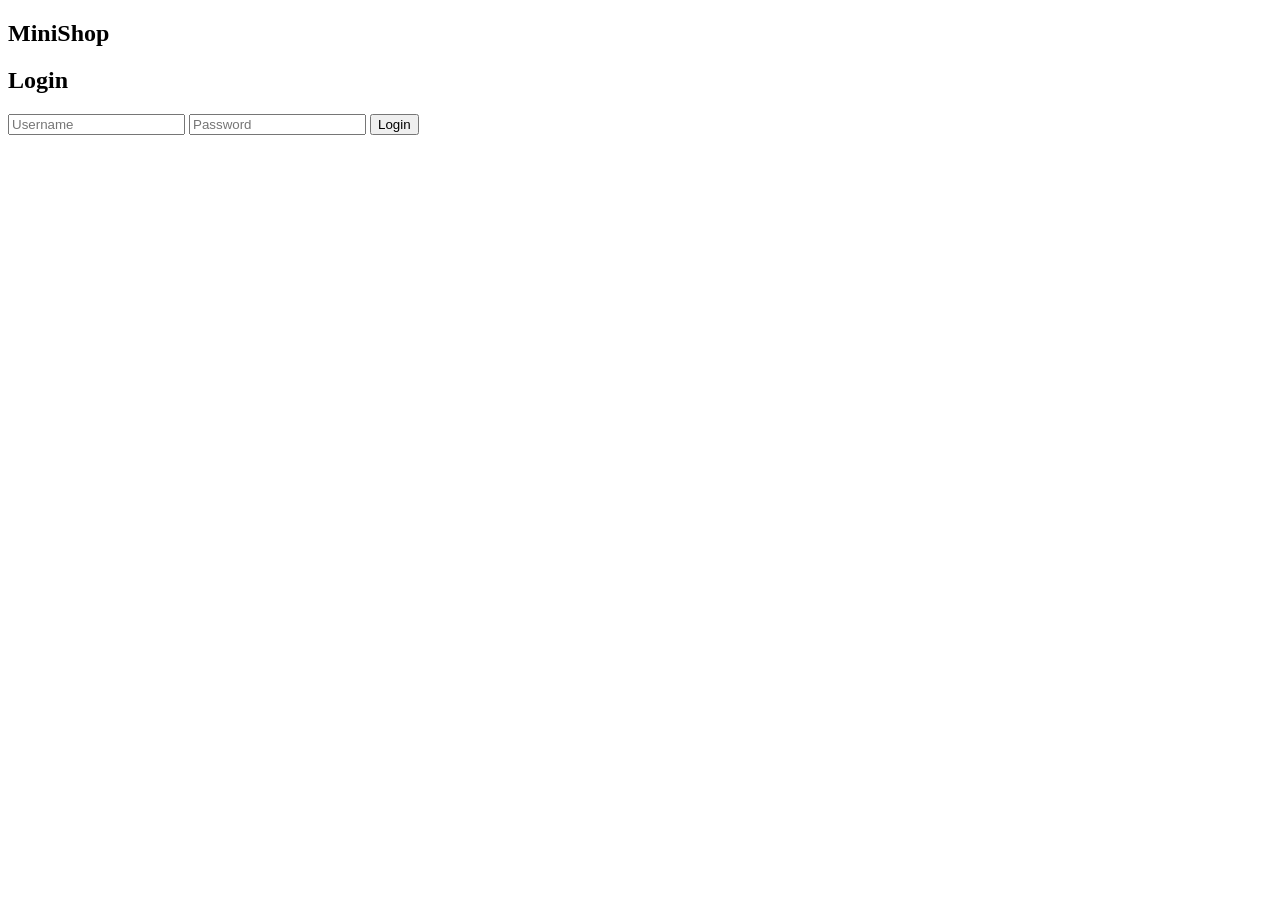
==== cart.html @ ea064ecc "Add files via upload" ====
<!DOCTYPE html>
<html lang="en">
<head>
    <meta charset="UTF-8">
    <meta name="viewport" content="width=device-width, initial-scale=1.0">
    <title>Your Cart</title>
    <link rel="stylesheet" href="style.css">
</head>
<body onload="checkAuth(); renderCart(); updateCartCount();">
    <nav>
        <h1>MiniShop</h1>
        <div class="nav-links">
            <a href="products.html">Products</a>
            <a href="cart.html">Cart (<span id="cart-count">0</span>)</a>
            <button onclick="logout()" class="btn-danger">Logout</button>
        </div>
    </nav>
    <main class="container">
        <h2>Shopping Cart</h2>
        <div id="cart-items"></div>
        <div class="cart-summary">
            <h3>Total: $<span id="total-price">0</span></h3>
            <button class="btn-success" onclick="goToCheckout()">Proceed to Checkout</button>
        </div>
    </main>
    <script src="script.js"></script>
</body>
</html>
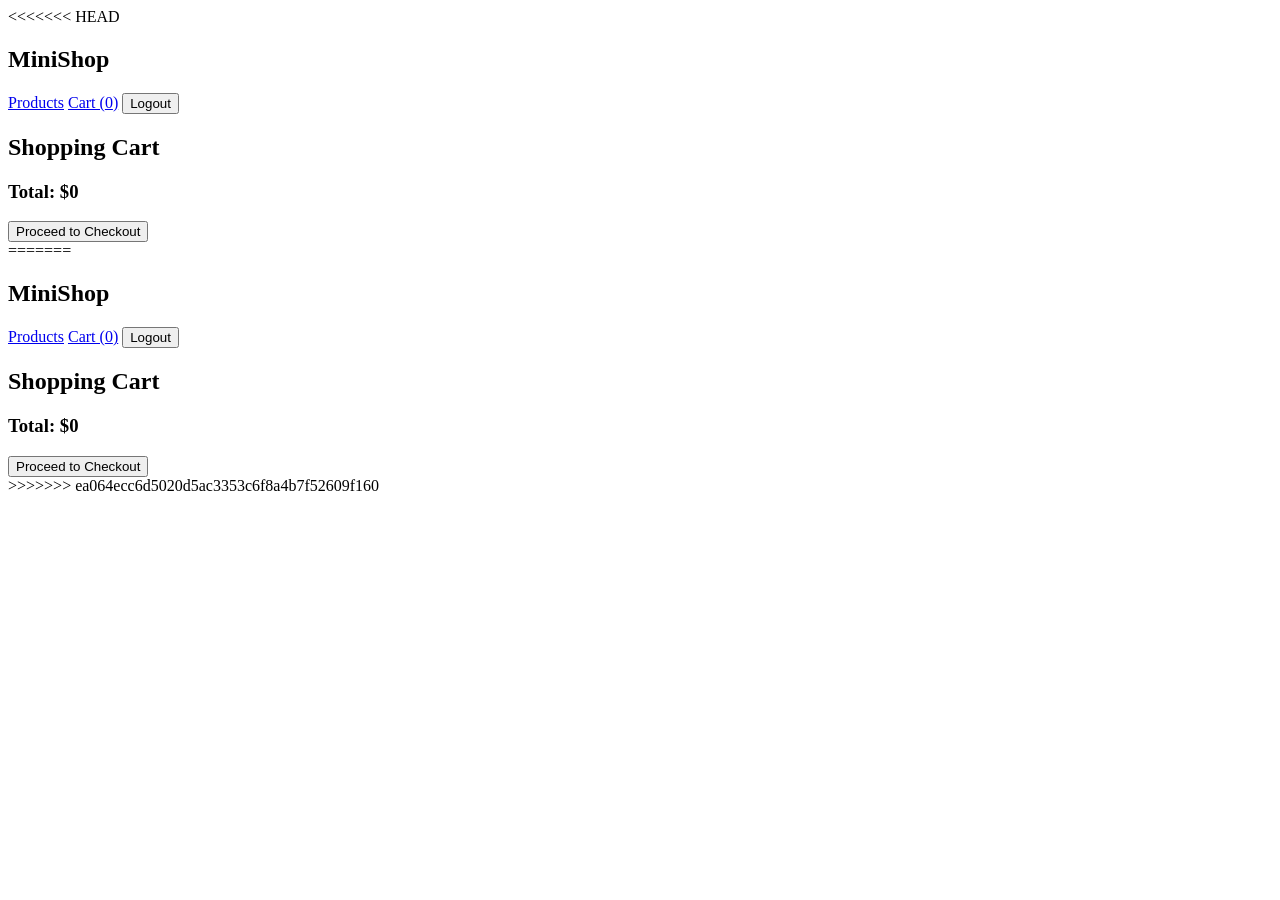
==== commit ab4e6e72: "updates done" ====
--- a/cart.html
+++ b/cart.html
@@ -1,28 +1,58 @@
-<!DOCTYPE html>
-<html lang="en">
-<head>
-    <meta charset="UTF-8">
-    <meta name="viewport" content="width=device-width, initial-scale=1.0">
-    <title>Your Cart</title>
-    <link rel="stylesheet" href="style.css">
-</head>
-<body onload="checkAuth(); renderCart(); updateCartCount();">
-    <nav>
-        <h1>MiniShop</h1>
-        <div class="nav-links">
-            <a href="products.html">Products</a>
-            <a href="cart.html">Cart (<span id="cart-count">0</span>)</a>
-            <button onclick="logout()" class="btn-danger">Logout</button>
-        </div>
-    </nav>
-    <main class="container">
-        <h2>Shopping Cart</h2>
-        <div id="cart-items"></div>
-        <div class="cart-summary">
-            <h3>Total: $<span id="total-price">0</span></h3>
-            <button class="btn-success" onclick="goToCheckout()">Proceed to Checkout</button>
-        </div>
-    </main>
-    <script src="script.js"></script>
-</body>
+<<<<<<< HEAD
+<!DOCTYPE html>
+<html lang="en">
+<head>
+    <meta charset="UTF-8">
+    <meta name="viewport" content="width=device-width, initial-scale=1.0">
+    <title>Your Cart</title>
+    <link rel="stylesheet" href="style.css">
+</head>
+<body onload="checkAuth(); renderCart(); updateCartCount();">
+    <nav>
+        <h1>MiniShop</h1>
+        <div class="nav-links">
+            <a href="products.html">Products</a>
+            <a href="cart.html">Cart (<span id="cart-count">0</span>)</a>
+            <button onclick="logout()" class="btn-danger">Logout</button>
+        </div>
+    </nav>
+    <main class="container">
+        <h2>Shopping Cart</h2>
+        <div id="cart-items"></div>
+        <div class="cart-summary">
+            <h3>Total: $<span id="total-price">0</span></h3>
+            <button class="btn-success" onclick="goToCheckout()">Proceed to Checkout</button>
+        </div>
+    </main>
+    <script src="script.js"></script>
+</body>
+=======
+<!DOCTYPE html>
+<html lang="en">
+<head>
+    <meta charset="UTF-8">
+    <meta name="viewport" content="width=device-width, initial-scale=1.0">
+    <title>Your Cart</title>
+    <link rel="stylesheet" href="style.css">
+</head>
+<body onload="checkAuth(); renderCart(); updateCartCount();">
+    <nav>
+        <h1>MiniShop</h1>
+        <div class="nav-links">
+            <a href="products.html">Products</a>
+            <a href="cart.html">Cart (<span id="cart-count">0</span>)</a>
+            <button onclick="logout()" class="btn-danger">Logout</button>
+        </div>
+    </nav>
+    <main class="container">
+        <h2>Shopping Cart</h2>
+        <div id="cart-items"></div>
+        <div class="cart-summary">
+            <h3>Total: $<span id="total-price">0</span></h3>
+            <button class="btn-success" onclick="goToCheckout()">Proceed to Checkout</button>
+        </div>
+    </main>
+    <script src="script.js"></script>
+</body>
+>>>>>>> ea064ecc6d5020d5ac3353c6f8a4b7f52609f160
 </html>
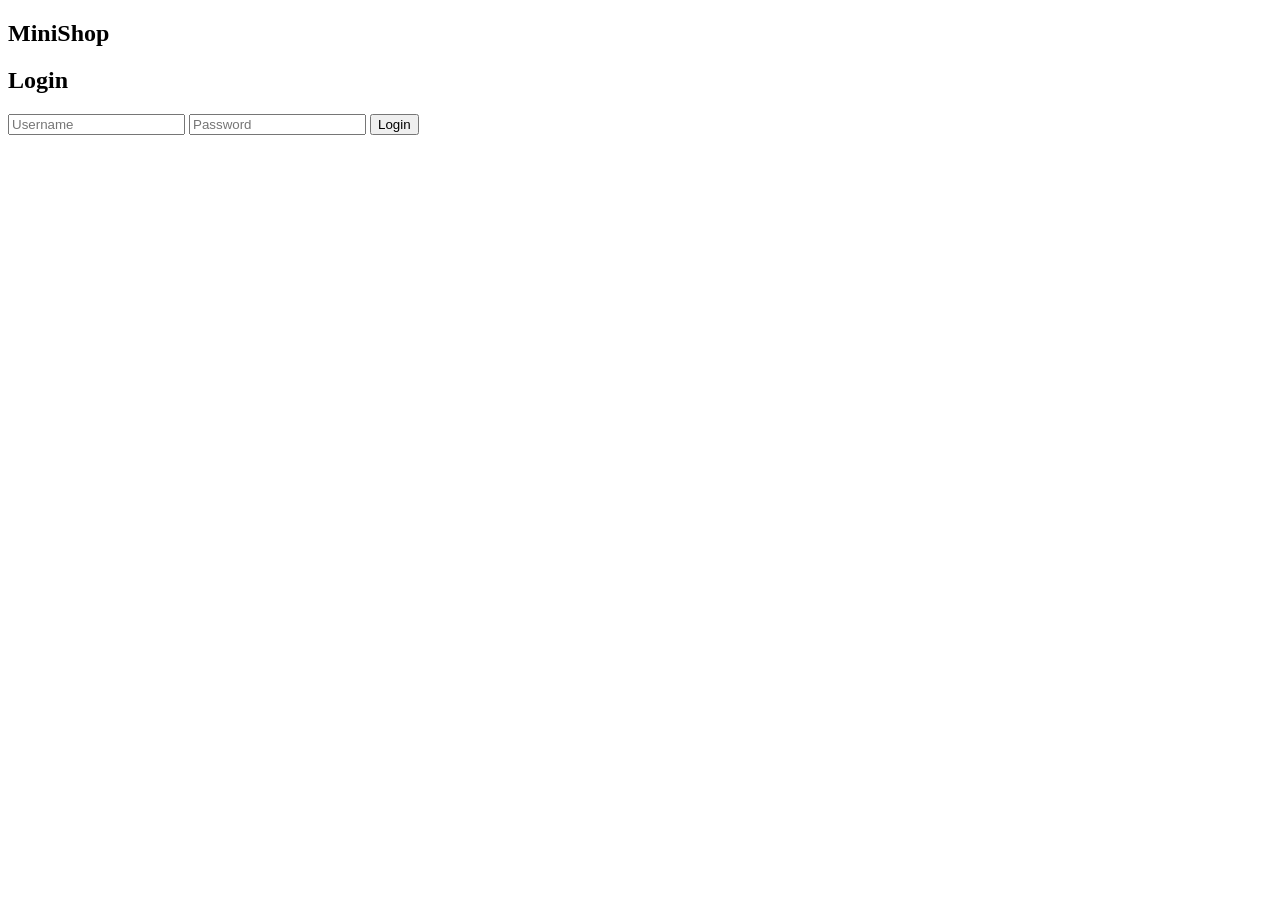
==== commit c1455d66: "changed" ====
--- a/cart.html
+++ b/cart.html
@@ -1,4 +1,3 @@
-<<<<<<< HEAD
 <!DOCTYPE html>
 <html lang="en">
 <head>
@@ -26,33 +25,4 @@
     </main>
     <script src="script.js"></script>
 </body>
-=======
-<!DOCTYPE html>
-<html lang="en">
-<head>
-    <meta charset="UTF-8">
-    <meta name="viewport" content="width=device-width, initial-scale=1.0">
-    <title>Your Cart</title>
-    <link rel="stylesheet" href="style.css">
-</head>
-<body onload="checkAuth(); renderCart(); updateCartCount();">
-    <nav>
-        <h1>MiniShop</h1>
-        <div class="nav-links">
-            <a href="products.html">Products</a>
-            <a href="cart.html">Cart (<span id="cart-count">0</span>)</a>
-            <button onclick="logout()" class="btn-danger">Logout</button>
-        </div>
-    </nav>
-    <main class="container">
-        <h2>Shopping Cart</h2>
-        <div id="cart-items"></div>
-        <div class="cart-summary">
-            <h3>Total: $<span id="total-price">0</span></h3>
-            <button class="btn-success" onclick="goToCheckout()">Proceed to Checkout</button>
-        </div>
-    </main>
-    <script src="script.js"></script>
-</body>
->>>>>>> ea064ecc6d5020d5ac3353c6f8a4b7f52609f160
 </html>
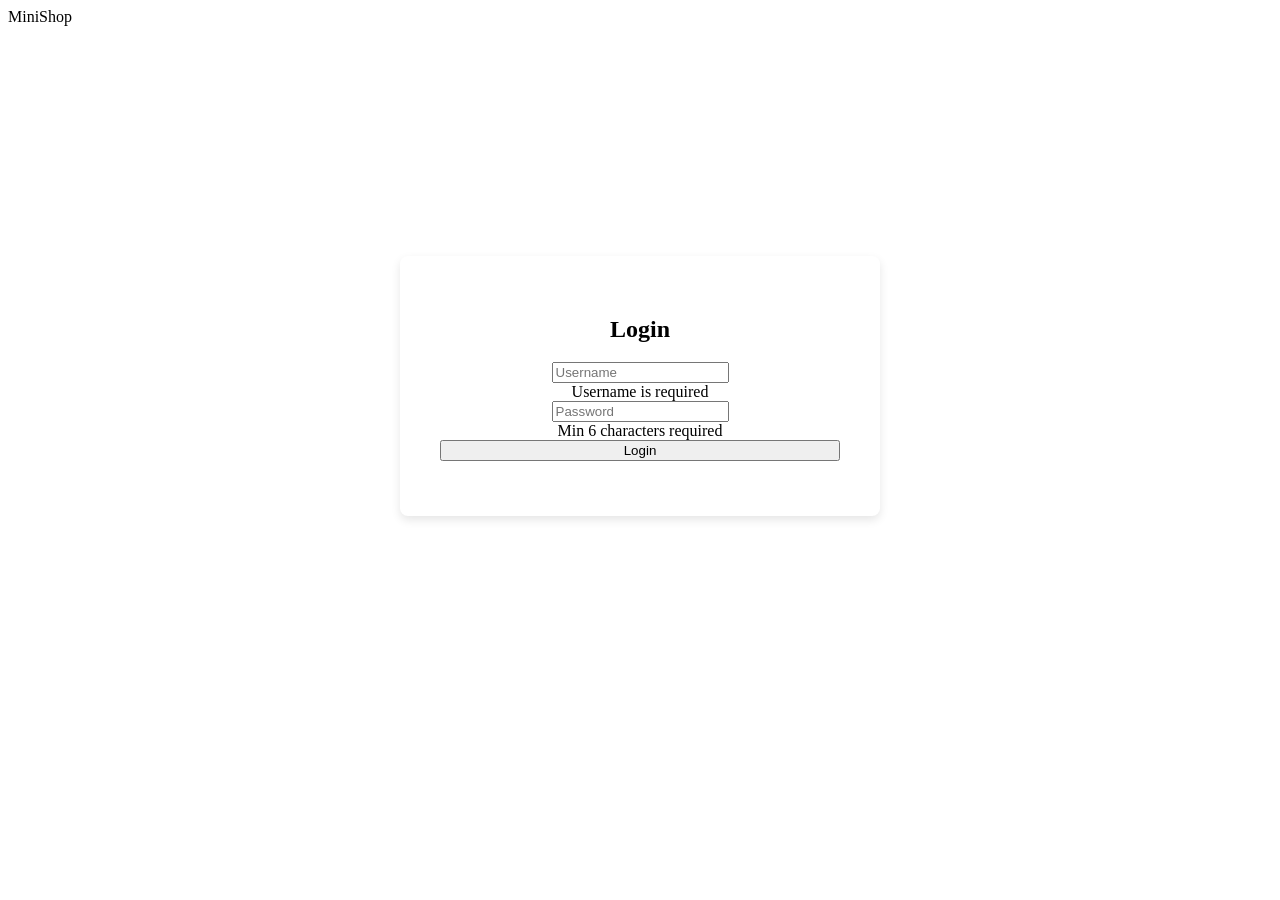
==== commit ddfac57e: "done chnages based on comments" ====
--- a/cart.html
+++ b/cart.html
@@ -1,28 +1,16 @@
 <!DOCTYPE html>
 <html lang="en">
 <head>
-    <meta charset="UTF-8">
-    <meta name="viewport" content="width=device-width, initial-scale=1.0">
-    <title>Your Cart</title>
+    <title>Cart</title>
+    <meta charset="UTF-8"><title>MiniShop</title>
     <link rel="stylesheet" href="style.css">
 </head>
-<body onload="checkAuth(); renderCart(); updateCartCount();">
-    <nav>
-        <h1>MiniShop</h1>
-        <div class="nav-links">
-            <a href="products.html">Products</a>
-            <a href="cart.html">Cart (<span id="cart-count">0</span>)</a>
-            <button onclick="logout()" class="btn-danger">Logout</button>
-        </div>
-    </nav>
-    <main class="container">
-        <h2>Shopping Cart</h2>
-        <div id="cart-items"></div>
-        <div class="cart-summary">
-            <h3>Total: $<span id="total-price">0</span></h3>
-            <button class="btn-success" onclick="goToCheckout()">Proceed to Checkout</button>
-        </div>
-    </main>
+<body>
+    <div id="header-wrapper"></div>
+
+    <main id="app-content" class="container"></main>
+
+    <div id="toast"></div>
     <script src="script.js"></script>
 </body>
 </html>
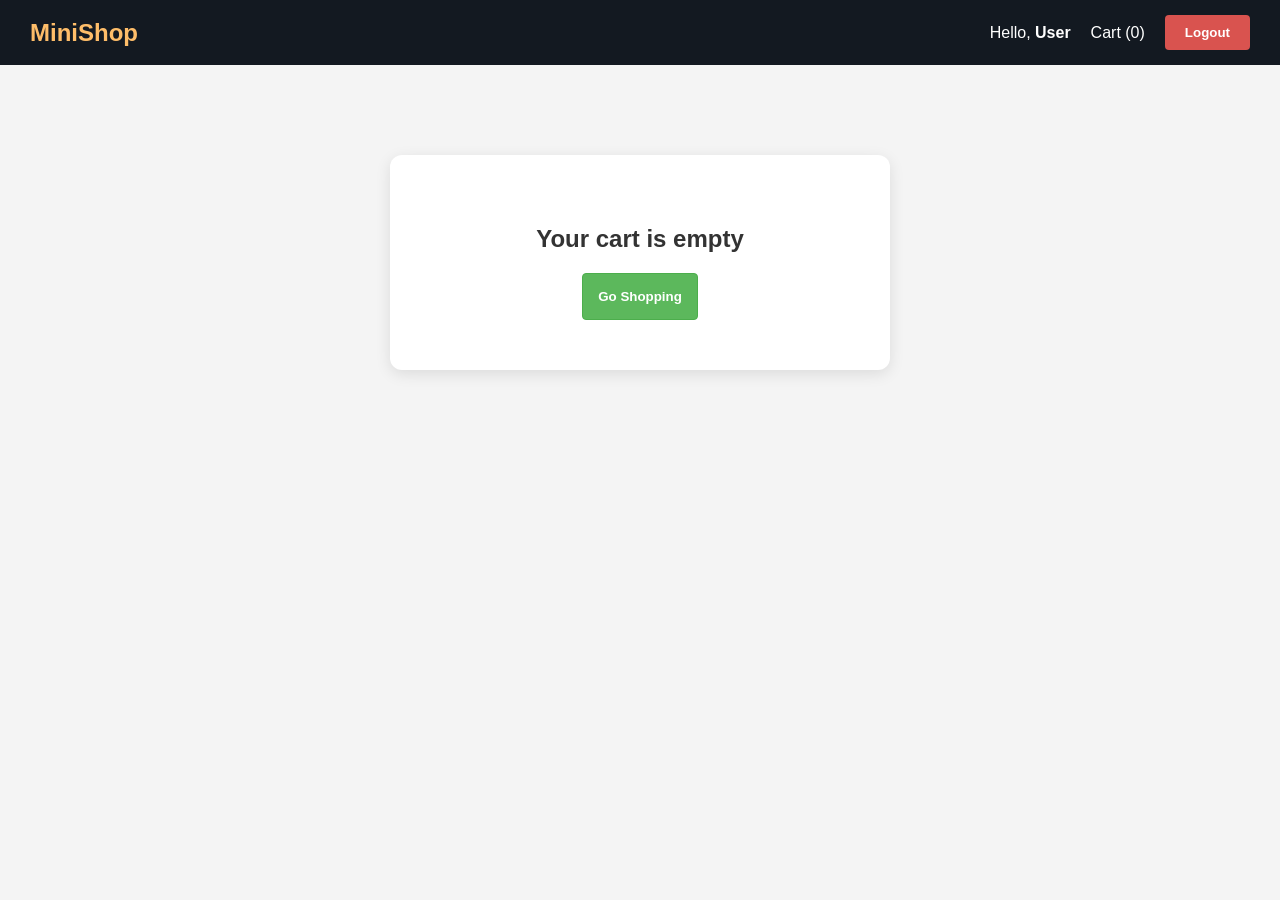
==== commit 84378310: "chnages done" ====
--- a/cart.html
+++ b/cart.html
@@ -1,14 +1,43 @@
 <!DOCTYPE html>
 <html lang="en">
 <head>
-    <title>Cart</title>
-    <meta charset="UTF-8"><title>MiniShop</title>
-    <link rel="stylesheet" href="style.css">
+    <meta charset="UTF-8">
+    <title>My Cart - MiniShop</title>
+    <link rel="stylesheet" href="Style.css">
 </head>
 <body>
     <div id="header-wrapper"></div>
+    <main id="app-content" class="container"></main>
 
-    <main id="app-content" class="container"></main>
+    <template id="cart-empty-template">
+        <div class="redirect-container">
+            <h2>Your cart is empty</h2>
+            <button class="btn-success" onclick="location.href='products.html'">Go Shopping</button>
+        </div>
+    </template>
+
+    <template id="cart-layout-template">
+        <div class="cart-header">
+            <h2>Shopping Cart</h2>
+            <button class="btn-outline" onclick="location.href='products.html'">+ Add More Items</button>
+        </div>
+        <div id="cart-list" class="cart-container"></div>
+        <div id="cart-footer"></div>
+    </template>
+
+    <template id="cart-card-template">
+        <div class="cart-item-card">
+            <div class="cart-item-details">
+                <h4 class="cart-item-name"></h4>
+                <p class="cart-item-price"></p>
+            </div>
+            <div class="cart-controls">
+                <button class="qty-btn minus-btn">-</button>
+                <span class="item-qty">1</span>
+                <button class="qty-btn plus-btn">+</button>
+            </div>
+        </div>
+    </template>
 
     <div id="toast"></div>
     <script src="script.js"></script>
--- a/Style.css
+++ b/Style.css
@@ -0,0 +1,372 @@
+/* ===== SETTINGS & VARIABLES ===== */
+:root {
+    --primary: #131921;
+    --accent: #febd69;
+    --success: #5cb85c;
+    --success-hover: #4cae4c;
+    --error: #d9534f;
+    --error-hover: #c9302c;
+    --bg: #f4f4f4;
+    --text: #333;
+    --border: #ddd;
+}
+
+*, *::before, *::after {
+    box-sizing: border-box;
+}
+
+body { 
+    font-family: 'Segoe UI', Tahoma, sans-serif; 
+    margin: 0; 
+    background: var(--bg); 
+    color: var(--text); 
+}
+
+.container { 
+    max-width: 1100px; 
+    margin: 20px auto; 
+    padding: 20px; 
+}
+
+/* ===== NAVIGATION ===== */
+nav { 
+    background: var(--primary); 
+    color: white; 
+    padding: 15px 30px; 
+    display: flex; 
+    justify-content: space-between; 
+    align-items: center; 
+}
+
+.logo { 
+    font-size: 24px; 
+    color: var(--accent); 
+    font-weight: bold; 
+    cursor: pointer; 
+    text-decoration: none; 
+}
+
+.nav-links { 
+    display: flex; 
+    align-items: center; 
+    gap: 20px; 
+}
+
+.nav-links a { 
+    color: white; 
+    text-decoration: none; 
+}
+/*===== Input error handling =====*/
+.input-group {
+    position: relative;
+    margin-bottom: 20px;
+    text-align: left;
+}
+
+input.error-border {
+    border: 2px solid var(--error) !important;
+    background-color: #fff8f8;
+}
+
+.error-label {
+    color: var(--error);
+    font-size: 11px;
+    margin-top: -12px;
+    margin-bottom: 10px;
+    display: block;
+}
+
+/* ===== SEARCH & TOOLBAR ===== */
+.toolbar { 
+    background: white; 
+    padding: 12px 30px; 
+    display: flex; 
+    gap: 15px; 
+    border-bottom: 1px solid var(--border); 
+    align-items: center; 
+}
+
+#search-bar { 
+    flex: 1; 
+    padding: 10px; 
+    border: 1px solid #ccc; 
+    border-radius: 4px; 
+    outline: none; 
+}
+
+#search-bar:focus { 
+    border-color: var(--success); 
+}
+
+/* ===== PRODUCT GRID & CARDS ===== */
+.product-grid { 
+    display: grid; 
+    grid-template-columns: repeat(auto-fill, minmax(200px, 1fr)); 
+    gap: 20px; 
+}
+
+.product-card { 
+    background: white;  
+    border-radius: 8px; 
+    text-align: center; 
+    border: 1px solid var(--border);
+    display: flex;
+    flex-direction: column;
+    height: 100%;
+    justify-content: space-between;
+    overflow: hidden;
+}
+
+.product-card img { 
+    height: 120px; 
+    object-fit: contain; 
+    margin: 10px 0; 
+}
+
+.product-card h4 {
+    margin: 10px 0;
+    min-height: 40px;
+    padding: 0 10px;
+    display: flex;
+    align-items: center;
+    justify-content: center;
+}
+
+.product-card p {
+    margin: 10px 0;
+    font-size: 18px;
+    font-weight: bold;
+    color: #27ae60;
+}
+
+/* ===== DETAIL VIEW ===== */
+.detail-card {
+    display: flex;
+    gap: 40px;
+    background: white;
+    padding: 30px;
+    border-radius: 12px;
+    box-shadow: 0 4px 15px rgba(0,0,0,0.05);
+    margin-top: 20px;
+}
+
+.detail-img img {
+    max-width: 400px;
+    border-radius: 8px;
+}
+
+.detail-info { flex: 1; }
+.detail-info h2 { font-size: 2rem; margin-bottom: 10px; }
+.category { color: #888; text-transform: uppercase; font-size: 0.8rem; letter-spacing: 1px; }
+.description { line-height: 1.6; color: #444; margin: 20px 0; }
+.price { font-size: 1.5rem; color: #B12704; }
+.stock { color: #007600; font-weight: bold; margin-bottom: 20px; }
+
+/*===== Redirect countdown  =====*/
+
+
+
+.redirect-container {
+    text-align: center;
+    padding: 60px;
+    background: white;
+    border-radius: 12px;
+    margin-top: 40px;
+}
+
+.countdown-circle {
+    font-size: 3rem;
+    font-weight: bold;
+    color: var(--accent);
+    margin: 20px 0;
+}
+
+/* ===== CART UI ===== */
+/* Individual Item Card - Full Row Length */
+.cart-item-card {
+    display: flex;
+    align-items: center;
+    justify-content: space-between; /* Pushes name/price to left, controls to right */
+    background: var(--white);
+    padding: 20px 30px;
+    margin-bottom: 15px;
+    border-radius: 8px;
+    border: 1px solid var(--border);
+    width: 100%; /* Ensures it spans the full container width */
+    box-shadow: 0 2px 4px rgba(0,0,0,0.05);
+}
+
+.cart-item-details {
+    flex: 2; /* Takes up most of the space on the left */
+}
+
+.cart-item-details h4 {
+    margin: 0;
+    font-size: 1.2rem;
+}
+
+.cart-item-price {
+    color: var(--success);
+    font-weight: bold;
+    margin-top: 5px;
+}
+
+.cart-controls {
+    flex: 1;
+    display: flex;
+    justify-content: flex-end; /* Aligns buttons to the far right */
+    align-items: center;
+    gap: 15px;
+}
+.qty-controls { 
+    display: flex; 
+    align-items: center; 
+    gap: 10px; 
+}
+
+/* ===== AUTHENTICATION ===== */
+.auth-container { 
+    background: white; 
+    padding: 40px; 
+    margin: 60px auto; 
+    width: 350px; 
+    box-shadow: 0 4px 12px rgba(0,0,0,0.15); 
+    border-radius: 8px;
+    text-align: center;
+}
+
+#login-form { display: flex; flex-direction: column; }
+
+input { 
+    width: 100%; 
+    padding: 12px; 
+    margin-bottom: 15px; 
+    border: 1px solid #ccc; 
+    border-radius: 4px;
+    font-size: 14px;
+    transition: all 0.3s ease;
+}
+
+input:focus {
+    outline: none;
+    border-color: var(--success);
+    box-shadow: 0 0 5px rgba(92, 184, 92, 0.3);
+}
+
+input.invalid { 
+    border: 2px solid var(--error) !important; 
+    background: #fff8f8; 
+}
+
+/* ===== BUTTONS ===== */
+button { 
+    background-color: var(--success);
+    color: white;
+    border: 1px solid #4cae4c;
+    padding: 10px 20px; 
+    border-radius: 4px; 
+    cursor: pointer; 
+    font-weight: bold; 
+    transition: 0.2s; 
+}
+
+button:hover { 
+    background-color: var(--success-hover); 
+}
+
+button:disabled { 
+    background: #ccc !important; 
+    border-color: #bbb; 
+    cursor: not-allowed; 
+}
+
+.qty-btn { 
+    width: 30px !important; 
+    padding: 5px !important; 
+}
+
+.btn-danger { background: var(--error); border: none; }
+.btn-danger:hover { background: var(--error-hover); }
+
+.btn-success { padding: 15px; } /* Large checkout style */
+
+.error-message, .error-text {
+    color: var(--error);
+    font-size: 12px;
+    margin-top: 5px;
+    margin-bottom: 10px;
+    font-weight: bold;
+    display: none; /* Keep hidden until triggered */
+}
+
+.input-group.show-error .error-message,
+.input-group.show-error .error-text {
+    display: block;
+}
+
+input.invalid { 
+    border: 2px solid var(--error) !important; 
+    background: #fff8f8; 
+}
+
+#toast {
+    position: fixed; bottom: 20px; left: 50%; transform: translateX(-50%);
+    background: #333; color: white; padding: 12px 30px; border-radius: 50px;
+    z-index: 9999; display: none; box-shadow: 0 4px 15px rgba(0,0,0,0.3);
+}
+
+.loader { 
+    border: 4px solid #f3f3f3; 
+    border-top: 4px solid var(--accent); 
+    border-radius: 50%; width: 40px; height: 40px; 
+    animation: spin 1s linear infinite; 
+    margin: 50px auto; 
+}
+
+.btn-loading { position: relative; color: transparent !important; }
+.btn-loading::after {
+    content: ""; position: absolute;
+    width: 16px; height: 16px;
+    top: 0; left: 0; right: 0; bottom: 0;
+    margin: auto; border: 3px solid transparent;
+    border-top-color: #ffffff; border-radius: 50%;
+    animation: spin 0.6s linear infinite;
+}
+
+
+/* Style.css additions */
+
+/* The Red Border for empty columns */
+.error-border {
+    border: 2px solid var(--error) !important;
+    background-color: #fff8f8 !important;
+}
+
+/* The Error Message text below the column */
+.error-label {
+    display: block;
+    color: var(--error);
+    font-size: 12px;
+    font-weight: bold;
+    margin-top: -10px;
+    margin-bottom: 10px;
+    text-align: left;
+}
+
+/* Success Redirect Styling */
+.redirect-container {
+    text-align: center;
+    padding: 50px;
+    background: white;
+    border-radius: 12px;
+    box-shadow: 0 4px 15px rgba(0,0,0,0.1);
+    margin: 50px auto;
+    max-width: 500px;
+}
+
+#countdown-number {
+    font-size: 24px;
+    color: var(--accent);
+}
+@keyframes spin { 0% { transform: rotate(0deg); } 100% { transform: rotate(360deg); } }
+
